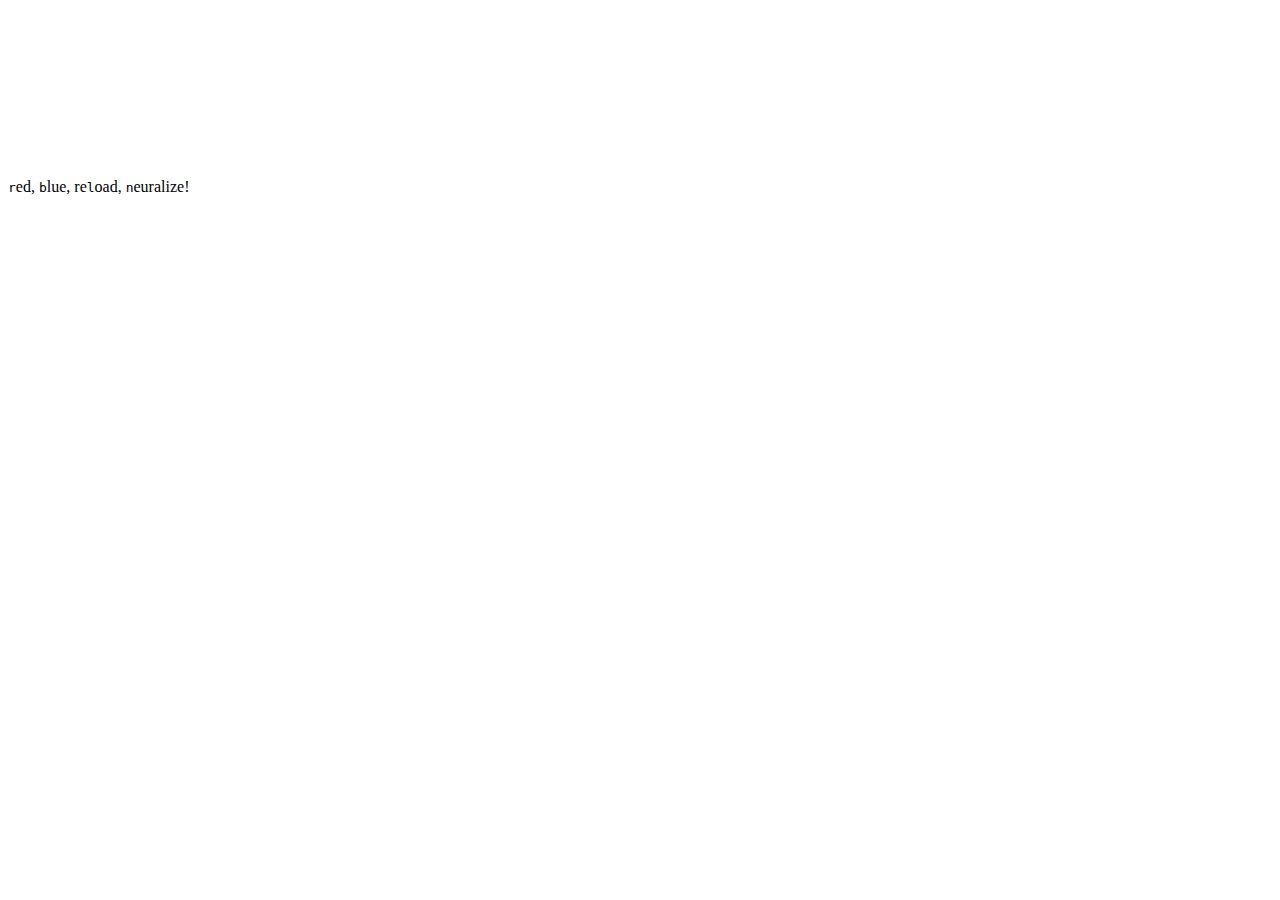
==== index.html @ 42ee365c "Basic instructions." ====
<!DOCTYPE html>
<html lang="en">
    <head>
        <meta charset="utf-8">
        <link rel="stylesheet" href="./style.css">
        <title></title>
    </head>
    <body>
        <div class="spacer"></div>
        <div id="figure">
            <svg id="axis"></svg>
        </div>
        <div id="help">
            <p>
                <code id="red">r</code>ed,
                <code id="blue">b</code>lue,
                re<code>l</code>oad,
                <code>n</code>euralize!
            </p>
        </div>
        <script src="./graphics/graphics.js"></script>
        <script src="./graphics/grid.js"></script>
        <script src="./math/std.js"></script>
        <script src="./math/dot.js"></script>
        <script src="./math/model.js"></script>
        <script src="./main.js"></script>
    </body>
</html>
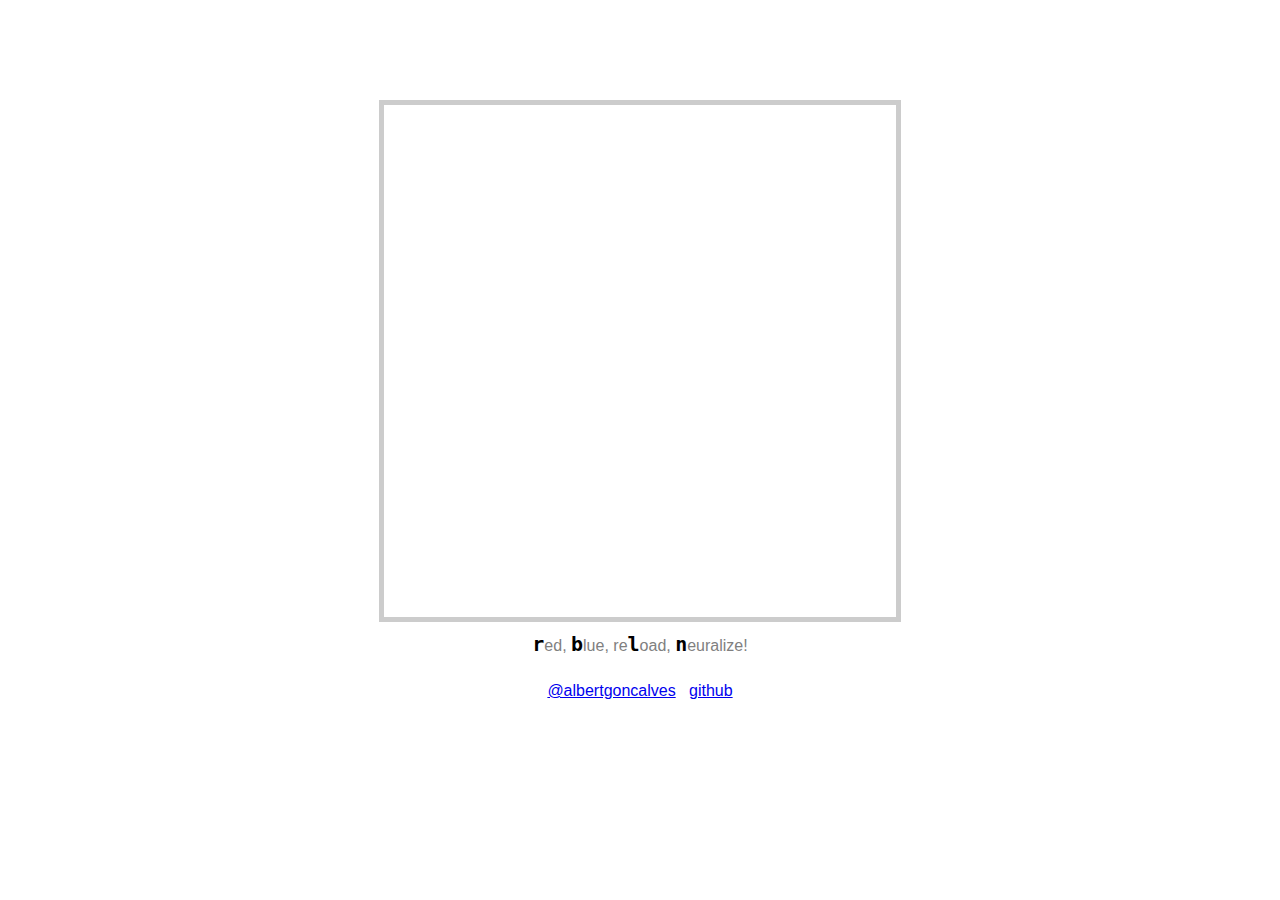
==== commit e5e41fbb: "Cosmetic changes and perf boosts!" ====
--- a/index.html
+++ b/index.html
@@ -18,6 +18,13 @@
                 <code>n</code>euralize!
             </p>
         </div>
+        <div id="author">
+            <p>
+                <a href="https://github.com/albertgoncalves">@albertgoncalves</a>
+                &nbsp;
+                <a href="https://github.com/albertgoncalves/nn_js">github</a>
+            </p>
+        </div>
         <script src="./graphics/graphics.js"></script>
         <script src="./graphics/grid.js"></script>
         <script src="./math/std.js"></script>
--- a/style.css
+++ b/style.css
@@ -0,0 +1,41 @@
+html, body {
+    font-family: Verdana, Geneva, sans-serif;
+    padding: 0;
+    margin: 0;
+}
+
+.spacer {
+    height: 100px;
+}
+
+div {
+    text-align: center;
+    margin: auto;
+}
+
+#figure {
+    height: 512px;
+    width: 512px;
+    border: 5px solid #cccccc;
+}
+
+#help {
+    color: gray;
+    padding: 10px;
+}
+
+#help p {
+    margin: 0px;
+}
+
+svg {
+    overflow: visible;
+    height: 100%;
+    width: 100%;
+}
+
+code {
+    font-size: 20px;
+    font-weight: bold;
+    color: black;
+}
